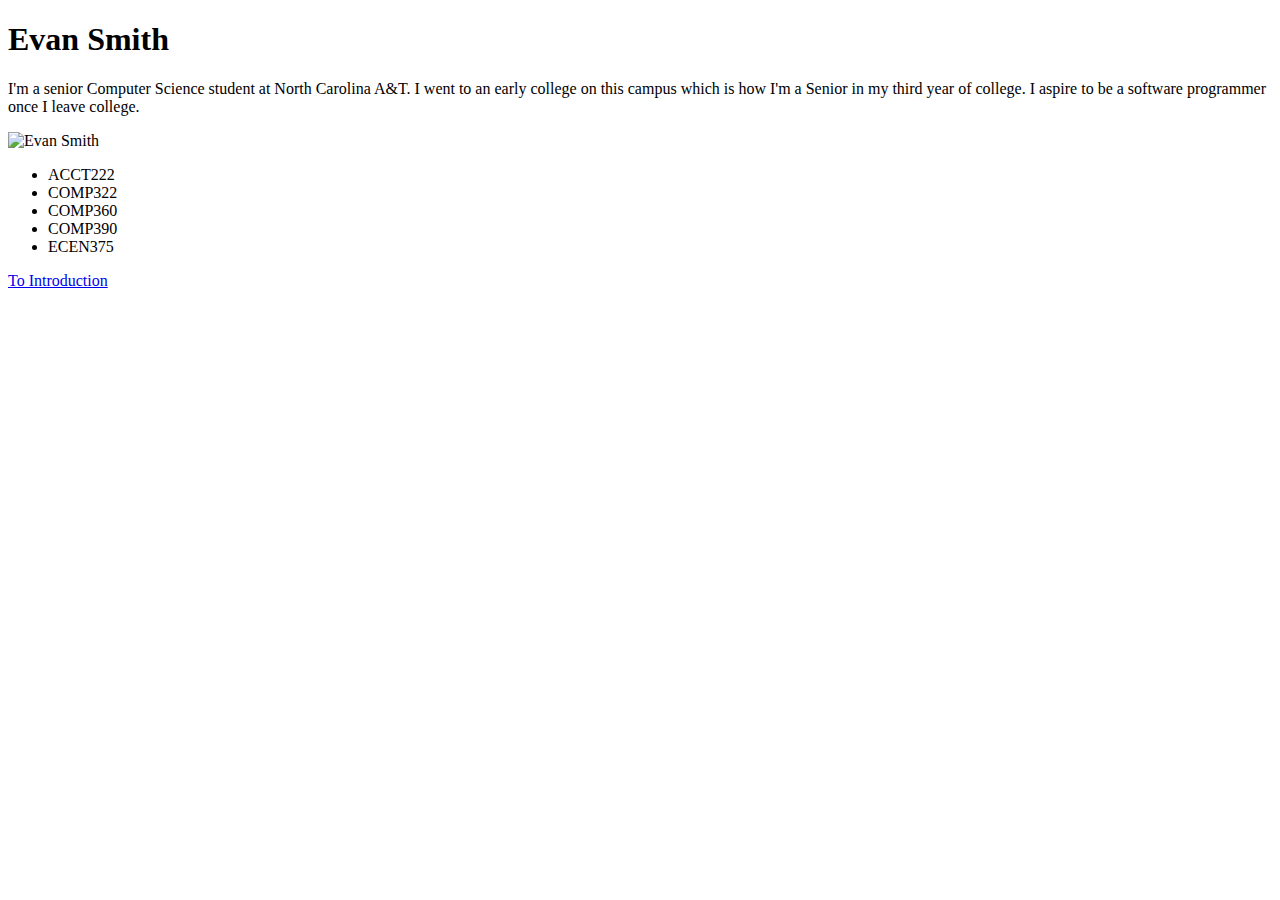
==== index.html @ f4941b78 "Add files via upload" ====
<!DOCTYPE html>
<html lang="en">
<head>
    <title>Comp322: Assignment 1</title>
</head>
<body>
<h1>Evan Smith</h1>
<p>I'm a senior Computer Science student at North Carolina A&T. I went to an early college on this campus which is how I'm a Senior in my third year of college. I aspire to be a software programmer once I leave college.</p>
<img src="img/EvanSmith.jpg.jpg" alt="Evan Smith">
<ul>
    <li> ACCT222</li>
    <li> COMP322</li>
    <li> COMP360</li>
    <li> COMP390</li>
    <li> ECEN375</li>
</ul>
<a href="introduction.html">To Introduction</a>
</body>
</html>
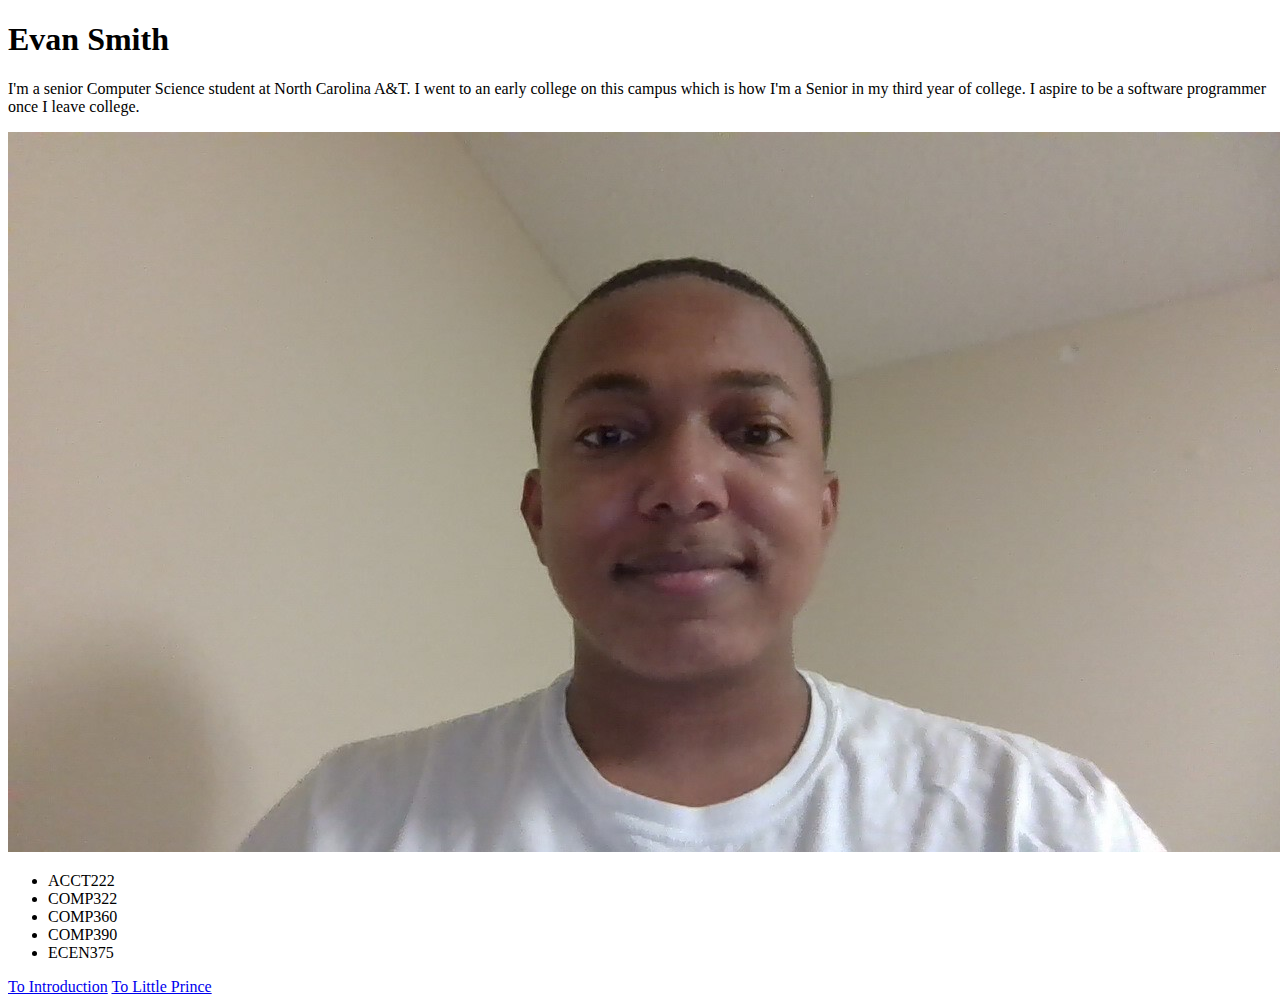
==== commit 453a6ed9: "fixes" ====
--- a/index.html
+++ b/index.html
@@ -15,5 +15,6 @@
     <li> ECEN375</li>
 </ul>
 <a href="introduction.html">To Introduction</a>
+<a href="little_prince.html">To Little Prince</a>
 </body>
 </html>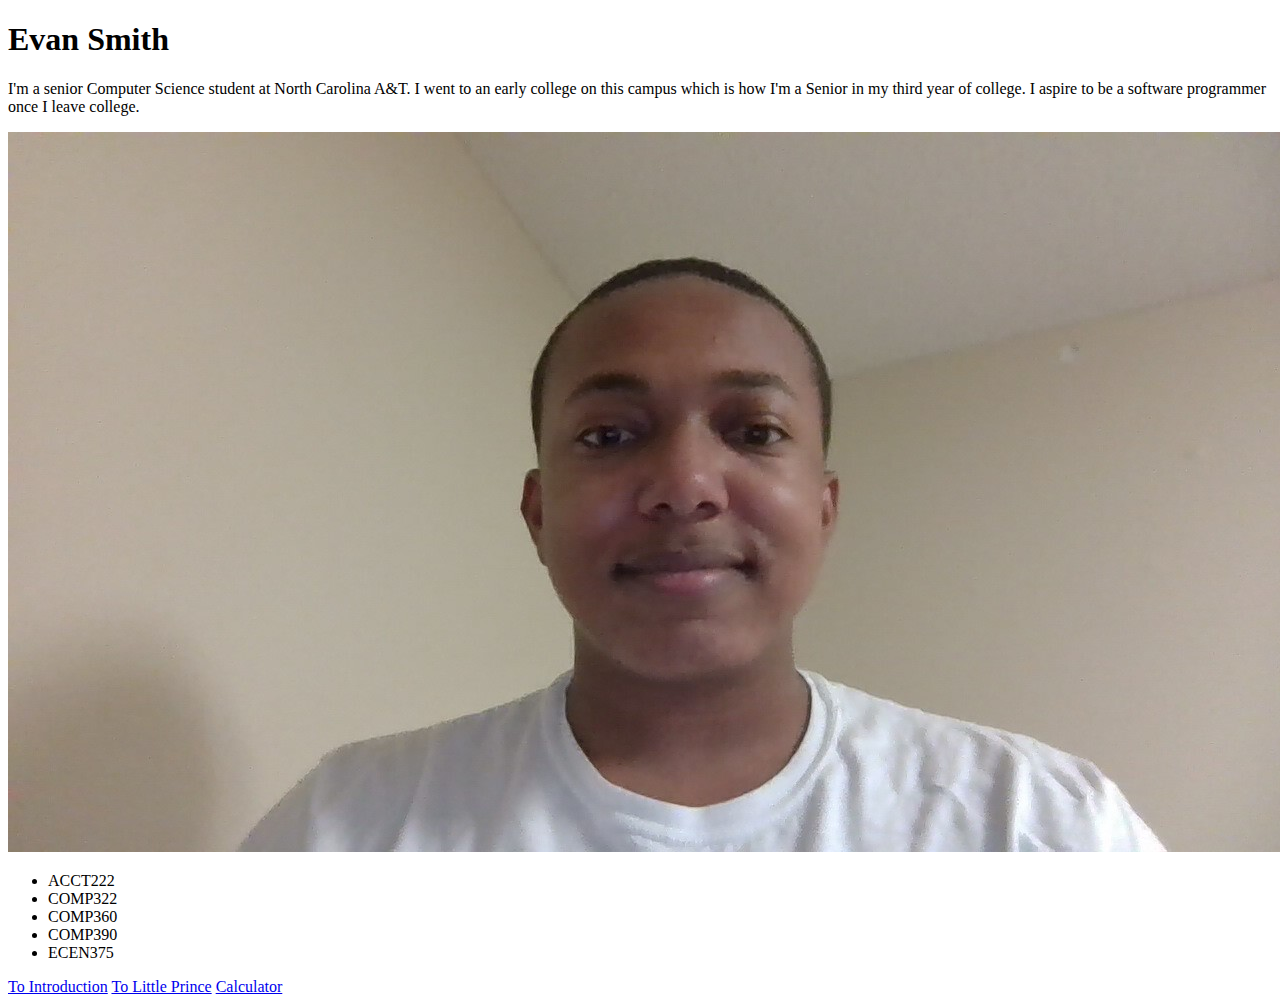
==== commit 4ba9fa85: "validation" ====
--- a/index.html
+++ b/index.html
@@ -16,5 +16,6 @@
 </ul>
 <a href="introduction.html">To Introduction</a>
 <a href="little_prince.html">To Little Prince</a>
+<a href="calculator/calculator.html">Calculator</a>
 </body>
 </html>